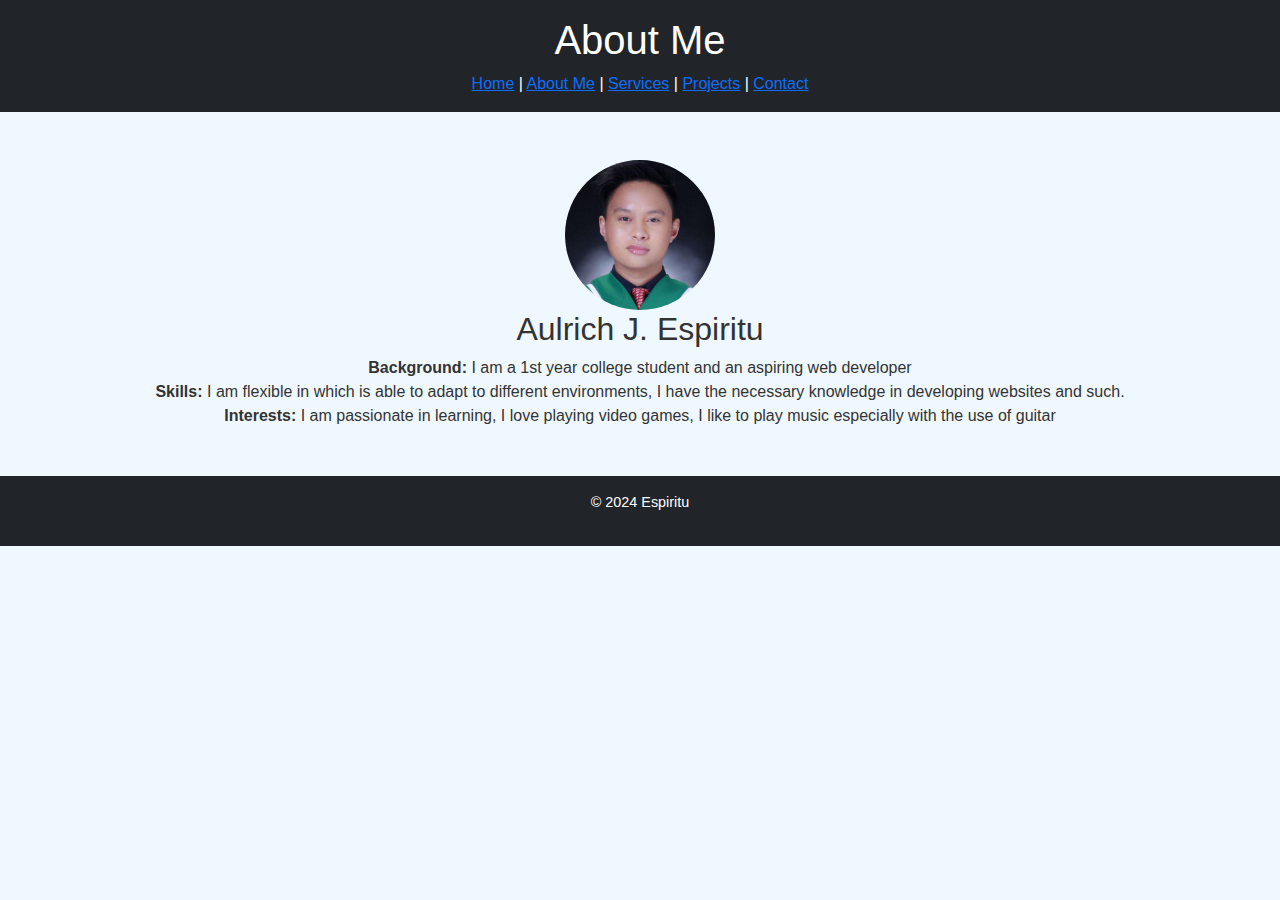
==== about.html @ 123fa673 "Update about.html" ====
<!DOCTYPE html>
<html lang="en">
<head>
    <meta charset="UTF-8">
    <meta name="viewport" content="width=device-width, initial-scale=1.0">
    <title>About Me - My Portfolio</title>
    <link href="https://cdn.jsdelivr.net/npm/bootstrap@5.3.0-alpha1/dist/css/bootstrap.min.css" rel="stylesheet">
    <link rel="stylesheet" href="style.css">
</head>
<body>

    <!-- Header Section -->
    <header class="header bg-dark text-white text-center p-3">
        <h1>About Me</h1>
        <nav>
            <a href="home.html">Home</a> |
            <a href="about.html">About Me</a> |
            <a href="services.html">Services</a> |
            <a href="projects.html">Projects</a> |
            <a href="contact.html">Contact</a>
        </nav>
    </header>

    <!-- About Me Content -->
    <section class="container my-5 text-center">
        <img src="myorig.jpg" alt="My Photo" class="img-fluid rounded-circle" style="width: 150px; height: 150px; background-color: #ccc; border-radius: 50%;">
        <h2>Aulrich J. Espiritu</h2>
        <ul class="list-unstyled">
            <li><strong>Background:</strong> I am a 1st year college student and an aspiring web developer</li>
            <li><strong>Skills:</strong> I am flexible in which is able to adapt to different environments, I have the necessary knowledge in developing websites and such.</li>
            <li><strong>Interests:</strong> I am passionate in learning, I love playing video games, I like to play music especially with the use of guitar</li>
        </ul>
    </section>

    <!-- Footer -->
    <footer class="footer bg-dark text-white text-center p-3">
        <p>&copy; 2024 Espiritu</p>
    </footer>

</body>
</html>
---- style.css ----
/* General Styling */
body {
    font-family: Arial, sans-serif;
    color: #333;
    background-color: #F0F8FF;
}

/* Header */
.header {
    position: relative;
}
.header .icon-links a {
    margin: 0 5px;
    color: #F0F8FF;
    text-decoration: none;
}

/* Navigation Links */
.nav-links a {
    margin: 0 10px;
    color: #007bff;
    text-decoration: none;
}
.nav-links a:hover {
    text-decoration: underline;
}

/* About Section */
.about .profile-img {
    background-image: url('your-profile-image.jpg'); /* Replace with your image */
    background-size: cover;
    background-position: center;
}

/* Services Section */
.services .row div {
    background-color: #e9ecef;
    padding: 20px;
    margin: 10px 0;
    border-radius: 8px;
}

/* Projects Section */
.projects .row div {
    background-color: #e9ecef;
    padding: 20px;
    margin: 10px 0;
    border-radius: 8px;
    text-align: center;
}

/* Contact Section */
.contact p {
    font-size: 1.1em;
    margin: 5px 0;
}

/* Footer */
.footer {
    font-size: 0.9em;
}

    color: #fff;
}
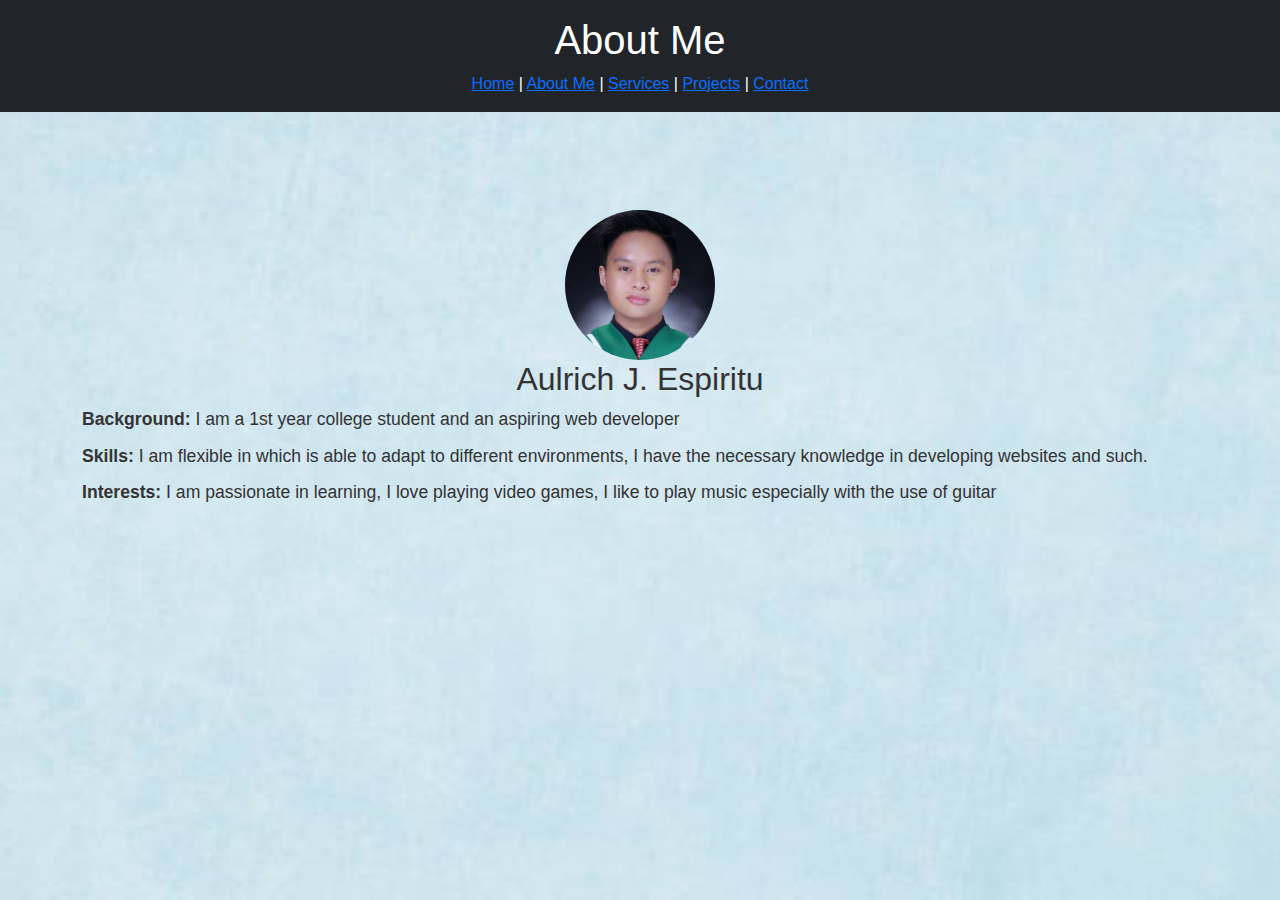
==== commit a6a533db: "Update about.html" ====
--- a/about.html
+++ b/about.html
@@ -32,10 +32,5 @@
         </ul>
     </section>
 
-    <!-- Footer -->
-    <footer class="footer bg-dark text-white text-center p-3">
-        <p>&copy; 2024 Espiritu</p>
-    </footer>
-
 </body>
 </html>
--- a/style.css
+++ b/style.css
@@ -1,8 +1,37 @@
+h1 {
+    animation: fadeInDown 2s;
+}
+
+@keyframes fadeInDown {
+    from {
+        opacity: 0;
+        transform: translateY(-50px);
+    }
+    to {
+        opacity: 1;
+        transform: translateY(0);
+    }
+}
+section {
+    padding: 50px 20px;
+    text-align: center;
+}
+
+.row {
+    display: flex;
+    justify-content: center;
+    gap: 15px;
+}
+
 /* General Styling */
 body {
     font-family: Arial, sans-serif;
     color: #333;
     background-color: #F0F8FF;
+    background-image: url('background.jpg'); /* Add your image file path here */
+    background-size: cover; /* Cover the entire background area */
+    background-position: center center; /* Center the image */
+    background-attachment: fixed; /* Make background stay fixed when scrolling */
 }
 
 /* Header */
@@ -10,19 +39,34 @@
     position: relative;
 }
 .header .icon-links a {
-    margin: 0 5px;
-    color: #F0F8FF;
-    text-decoration: none;
+    margin: 0 10px;
+    font-size: 1.5em;
+    color: #fff;
+    transition: color 0.3s;
+}
+
+.header .icon-links a:hover {
+    color: #ff6347;
 }
 
 /* Navigation Links */
 .nav-links a {
-    margin: 0 10px;
-    color: #007bff;
-    text-decoration: none;
+    text-decoration: none; /* Remove underline by default */
+    color: #fff; /* Default color for links */
+    transition: color 0.3s ease;
 }
+
 .nav-links a:hover {
-    text-decoration: underline;
+    color: #ff6347; /* Change to tomato color on hover */
+}
+
+/* Change color for Footer Reference */
+footer a {
+    color: #ff6347; /* Set a unique color for links in the footer */
+}
+
+footer a:hover {
+    color: #ffd700; /* Change to gold on hover */
 }
 
 /* About Section */
@@ -62,3 +106,39 @@
 
     color: #fff;
 }
+
+/* General Styling for Links */
+a {
+    text-decoration: none; /* Remove underline by default */
+    color: #007bff; /* Default color for links */
+    transition: color 0.3s ease;
+}
+
+a:hover {
+    color: #ff6347; /* Change to tomato color on hover */
+}
+
+/* Change color for Footer Reference */
+footer a {
+    color: #ff6347; /* Set a unique color for links in the footer */
+}
+
+footer a:hover {
+    color: #ffd700; /* Change to gold on hover */
+}
+
+/* Apply justified text to list items */
+ul.list-unstyled {
+    padding-left: 0; /* Remove default padding */
+}
+
+ul.list-unstyled li {
+    text-align: justify; /* Justify the text within each list item */
+    margin-bottom: 10px; /* Space between list items */
+    font-size: 1.1em; /* Slightly larger text for better readability */
+}
+
+/* Optional: Bold the labels */
+ul.list-unstyled li strong {
+    font-weight: bold;
+}
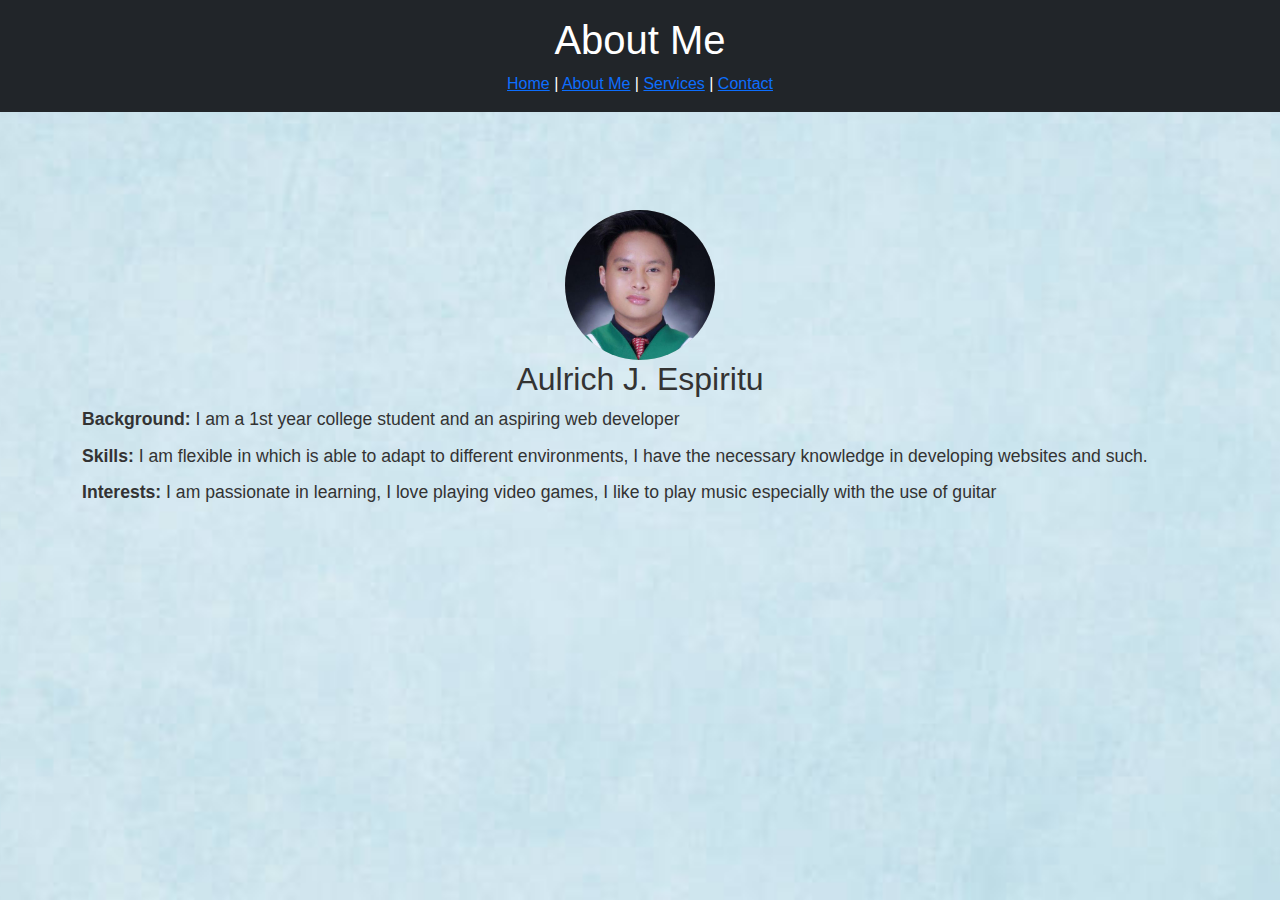
==== commit 54eade57: "Update about.html" ====
--- a/about.html
+++ b/about.html
@@ -16,7 +16,6 @@
             <a href="home.html">Home</a> |
             <a href="about.html">About Me</a> |
             <a href="services.html">Services</a> |
-            <a href="projects.html">Projects</a> |
             <a href="contact.html">Contact</a>
         </nav>
     </header>
--- a/style.css
+++ b/style.css
@@ -110,21 +110,12 @@
 /* General Styling for Links */
 a {
     text-decoration: none; /* Remove underline by default */
-    color: #007bff; /* Default color for links */
+    color: #fff; /* Default color for links */
     transition: color 0.3s ease;
 }
 
 a:hover {
     color: #ff6347; /* Change to tomato color on hover */
-}
-
-/* Change color for Footer Reference */
-footer a {
-    color: #ff6347; /* Set a unique color for links in the footer */
-}
-
-footer a:hover {
-    color: #ffd700; /* Change to gold on hover */
 }
 
 /* Apply justified text to list items */
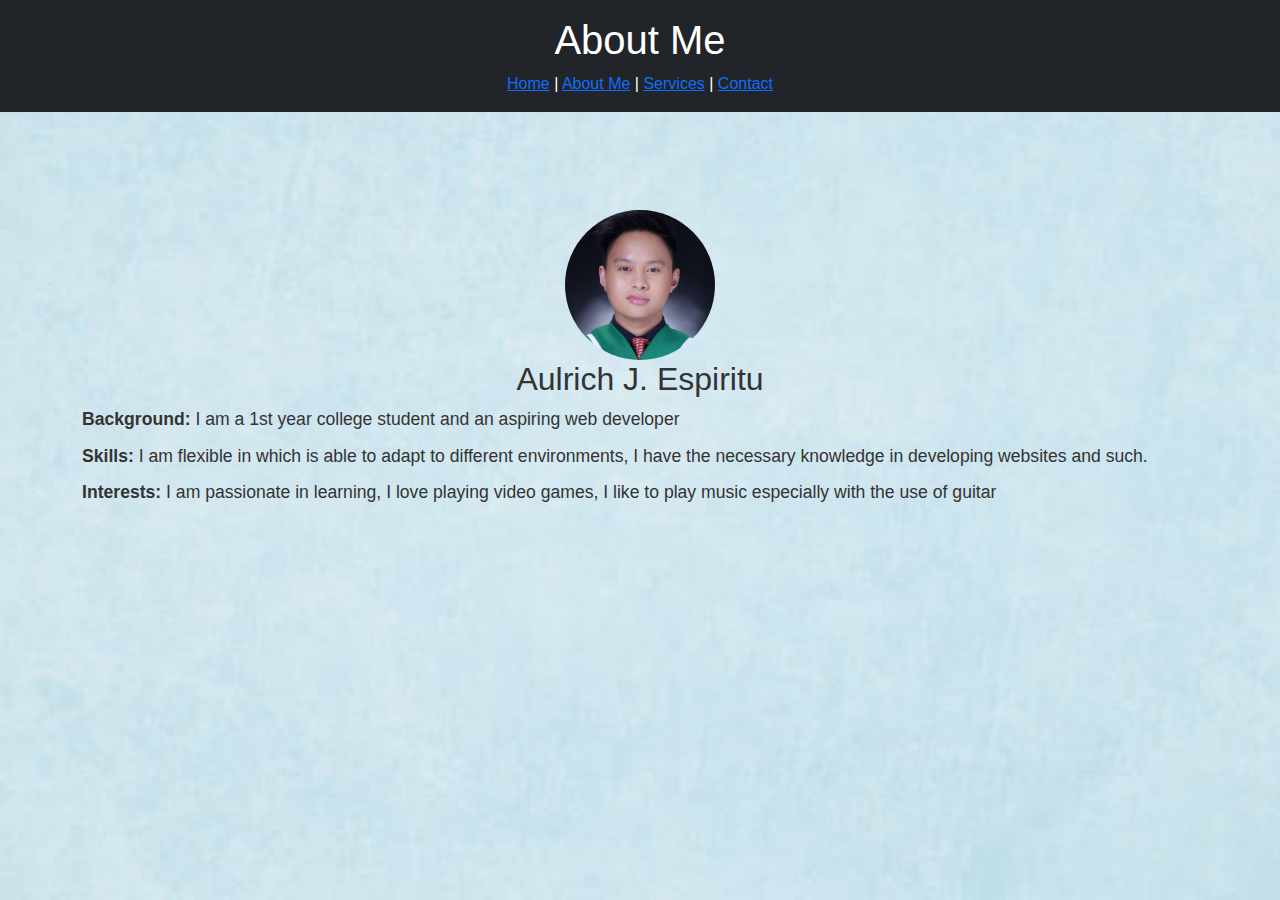
==== commit c3f12d95: "Update about.html" ====
--- a/about.html
+++ b/about.html
@@ -13,7 +13,7 @@
     <header class="header bg-dark text-white text-center p-3">
         <h1>About Me</h1>
         <nav>
-            <a href="home.html">Home</a> |
+            <a href="index.html">Home</a> |
             <a href="about.html">About Me</a> |
             <a href="services.html">Services</a> |
             <a href="contact.html">Contact</a>
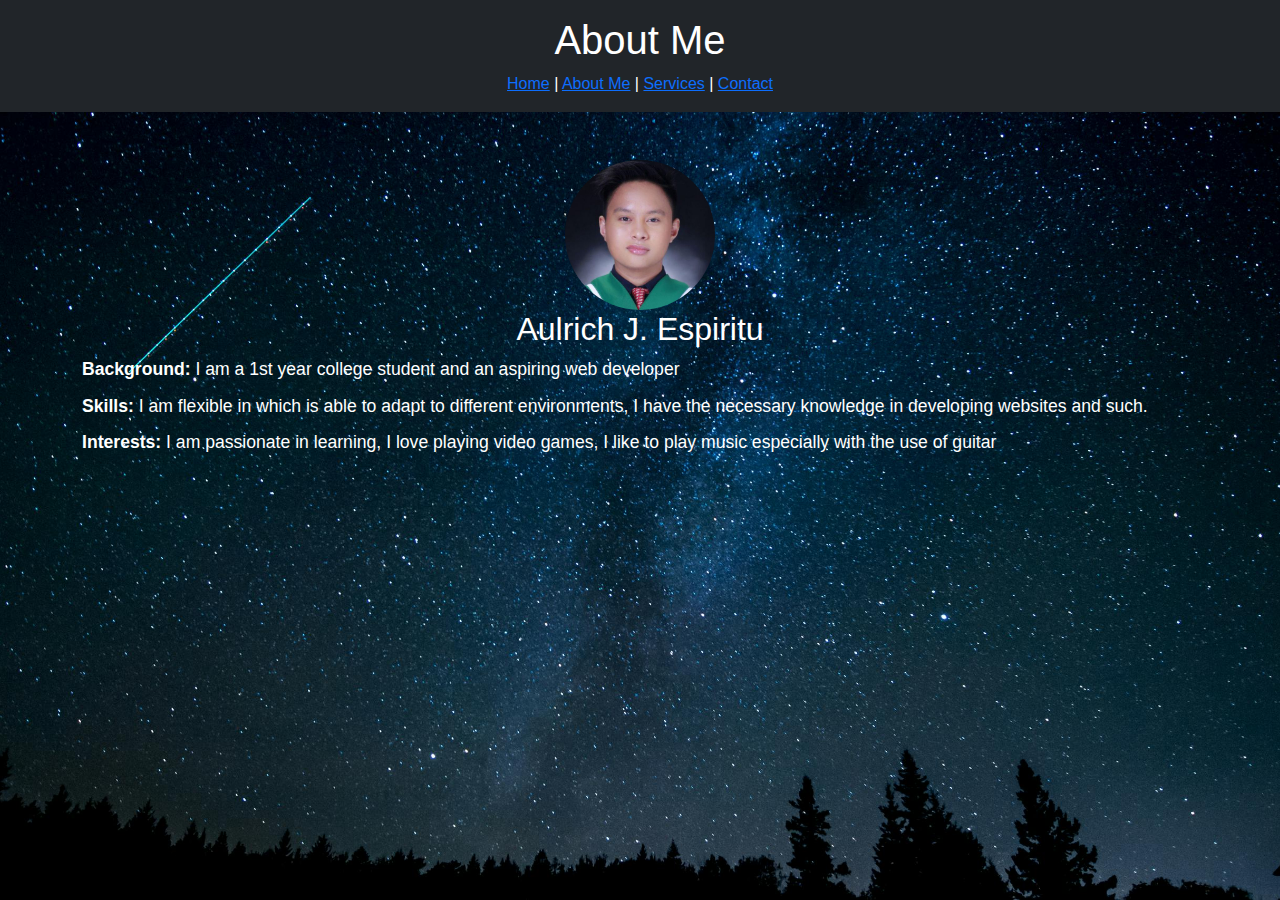
==== commit 9c284082: "Update about.html" ====
--- a/about.html
+++ b/about.html
@@ -21,7 +21,7 @@
     </header>
 
     <!-- About Me Content -->
-    <section class="container my-5 text-center">
+    <main class="container my-5 text-center">
         <img src="myorig.jpg" alt="My Photo" class="img-fluid rounded-circle" style="width: 150px; height: 150px; background-color: #ccc; border-radius: 50%;">
         <h2>Aulrich J. Espiritu</h2>
         <ul class="list-unstyled">
@@ -29,7 +29,7 @@
             <li><strong>Skills:</strong> I am flexible in which is able to adapt to different environments, I have the necessary knowledge in developing websites and such.</li>
             <li><strong>Interests:</strong> I am passionate in learning, I love playing video games, I like to play music especially with the use of guitar</li>
         </ul>
-    </section>
+    </main>
 
 </body>
 </html>
--- a/style.css
+++ b/style.css
@@ -1,32 +1,22 @@
-h1 {
-    animation: fadeInDown 2s;
-}
-
-@keyframes fadeInDown {
-    from {
-        opacity: 0;
-        transform: translateY(-50px);
-    }
-    to {
-        opacity: 1;
-        transform: translateY(0);
-    }
-}
-section {
-    padding: 50px 20px;
-    text-align: center;
-}
-
-.row {
+body {
     display: flex;
-    justify-content: center;
-    gap: 15px;
+    flex-direction: column;
+    min-height: 100vh;
+}
+
+main {
+    flex: 1; /* Push the footer to the bottom */
+    color: #fff; /* Ensure main content text is white */
+}
+
+.footer {
+    position: static; /* Default position */
 }
 
 /* General Styling */
 body {
     font-family: Arial, sans-serif;
-    color: #333;
+    color: #fff;
     background-color: #F0F8FF;
     background-image: url('background.jpg'); /* Add your image file path here */
     background-size: cover; /* Cover the entire background area */
@@ -38,7 +28,9 @@
 .header {
     position: relative;
 }
+
 .header .icon-links a {
+    background-color: rgba(0, 0, 0, 0.9); /* Dark background */
     margin: 0 10px;
     font-size: 1.5em;
     color: #fff;
@@ -60,18 +52,21 @@
     color: #ff6347; /* Change to tomato color on hover */
 }
 
-/* Change color for Footer Reference */
-footer a {
-    color: #ff6347; /* Set a unique color for links in the footer */
-}
-
-footer a:hover {
-    color: #ffd700; /* Change to gold on hover */
+/* Section Styling */
+section {
+    padding: 50px 20px;
+    text-align: center;
+}
+
+.row {
+    display: flex;
+    justify-content: center;
+    gap: 15px;
 }
 
 /* About Section */
 .about .profile-img {
-    background-image: url('your-profile-image.jpg'); /* Replace with your image */
+    background-image: url('myorig.jpg'); /* Replace with your image */
     background-size: cover;
     background-position: center;
 }
@@ -84,39 +79,43 @@
     border-radius: 8px;
 }
 
-/* Projects Section */
-.projects .row div {
-    background-color: #e9ecef;
-    padding: 20px;
-    margin: 10px 0;
-    border-radius: 8px;
-    text-align: center;
-}
-
 /* Contact Section */
 .contact p {
     font-size: 1.1em;
     margin: 5px 0;
 }
 
-/* Footer */
+/* Footer Styling */
 .footer {
-    font-size: 0.9em;
-}
-
-    color: #fff;
-}
-
-/* General Styling for Links */
-a {
-    text-decoration: none; /* Remove underline by default */
-    color: #fff; /* Default color for links */
-    transition: color 0.3s ease;
-}
-
-a:hover {
+    background-color: rgba(0, 0, 0, 0.9); /* Dark background */
+    color: #fff; /* White text */
+    text-align: center; /* Center-align the content */
+    padding: 20px 0; /* Space above and below content */
+    width: 100%; /* Full-width footer */
+}
+
+/* Social Media Links Container */
+.footer .icon-links {
+    display: flex; /* Display icons in a row */
+    justify-content: center; /* Center-align the icons */
+    gap: 20px; /* Add spacing between icons */
+    margin-top: 10px; /* Space between text and icons */
+}
+
+/* Social Media Icons */
+.footer .icon-links a {
+    font-size: 2em; /* Larger icons */
+    color: #fff; /* Default icon color */
+    text-decoration: none; /* Remove underline */
+    transition: color 0.3s ease, transform 0.3s ease; /* Smooth hover effects */
+}
+
+/* Hover Effect */
+.footer .icon-links a:hover {
     color: #ff6347; /* Change to tomato color on hover */
-}
+    transform: scale(1.2); /* Slightly enlarge icon on hover */
+}
+
 
 /* Apply justified text to list items */
 ul.list-unstyled {
@@ -133,3 +132,69 @@
 ul.list-unstyled li strong {
     font-weight: bold;
 }
+
+/* Animation for Header */
+h1 {
+    animation: fadeInDown 2s;
+}
+
+@keyframes fadeInDown {
+    from {
+        opacity: 0;
+        transform: translateY(-50px);
+    }
+    to {
+        opacity: 1;
+        transform: translateY(0);
+    }
+}
+/* Adjust for smaller screens */
+@media (max-width: 768px) {
+    /* Make header text smaller on mobile */
+    .header h1 {
+        font-size: 1.8rem;
+    }
+
+    /* Adjust padding for mobile */
+    .footer {
+        padding: 10px;
+    }
+
+    /* Stack navigation links vertically */
+    .nav-links {
+        display: block;
+        text-align: center;
+    }
+
+    .nav-links a {
+        margin: 5px 0;
+    }
+
+    /* Adjust images */
+    .about .profile-img {
+        width: 100px;
+        height: 100px;
+    }
+
+    /* Make services section more mobile-friendly */
+    .services .row {
+        display: block;
+        padding: 0;
+    }
+
+    .services .row div {
+        margin: 10px 0;
+        padding: 10px;
+    }
+}
+
+/* For very small screens, adjust further */
+@media (max-width: 480px) {
+    .header h1 {
+        font-size: 1.5rem;
+    }
+
+    .footer .icon-links a {
+        font-size: 1.5em; /* Smaller icons on very small screens */
+    }
+}
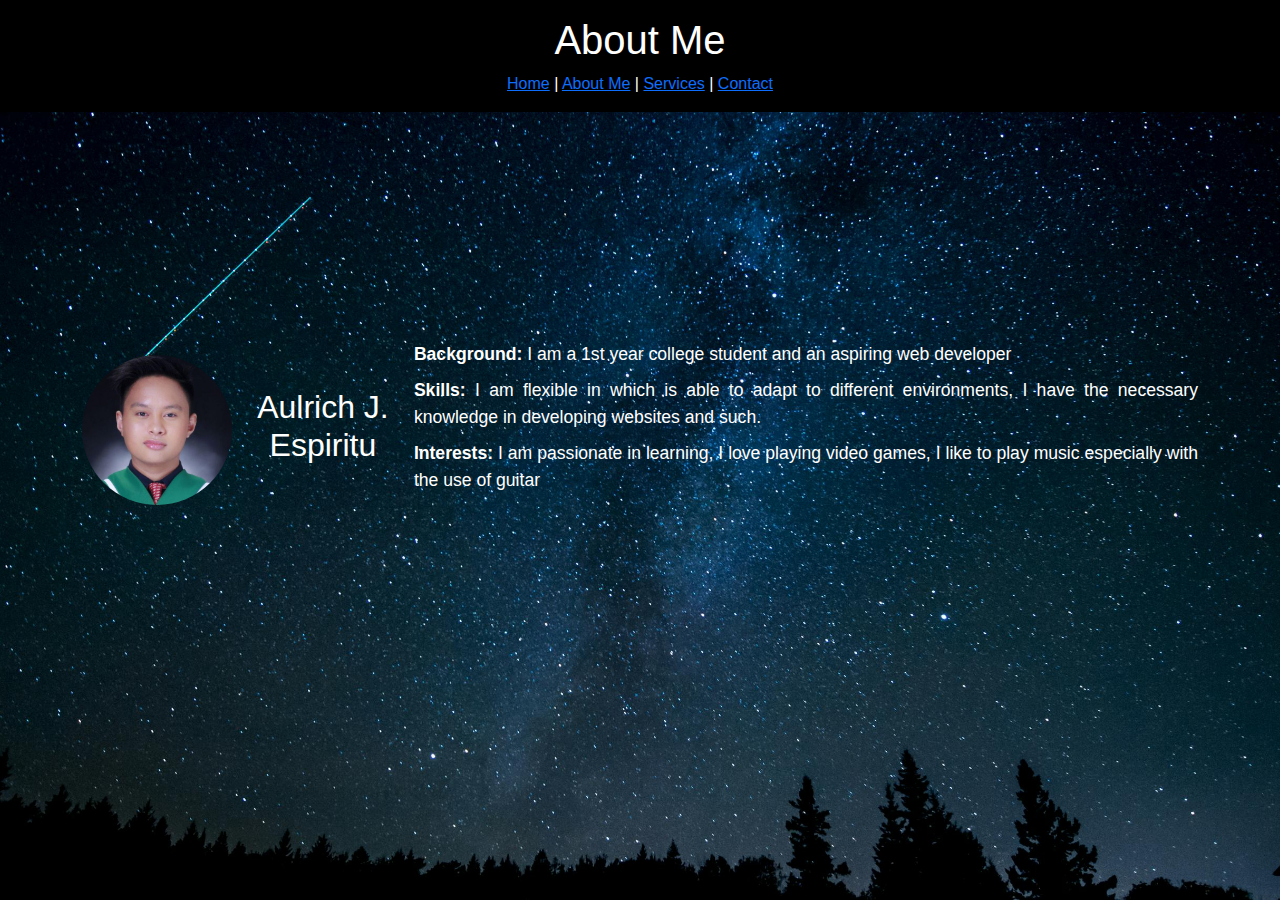
==== commit eb6fe8ad: "Update about.html" ====
--- a/about.html
+++ b/about.html
@@ -10,7 +10,7 @@
 <body>
 
     <!-- Header Section -->
-    <header class="header bg-dark text-white text-center p-3">
+    <header class="header bg-black text-white text-center p-3">
         <h1>About Me</h1>
         <nav>
             <a href="index.html">Home</a> |
--- a/style.css
+++ b/style.css
@@ -4,9 +4,26 @@
     min-height: 100vh;
 }
 
+/* General Styling for Main Content */
 main {
-    flex: 1; /* Push the footer to the bottom */
-    color: #fff; /* Ensure main content text is white */
+    display: flex;
+    justify-content: center;
+    align-items: center;
+    min-height: 60vh; /* Adjust height as needed */
+    color: white; /* Ensure the text is white */
+}
+
+/* Adjust Photo Styling */
+main img {
+    max-width: 100%;
+    height: auto;
+    border-radius: 50%; /* Make the image circular */
+}
+
+/* Text Section */
+main .col-lg-8 {
+    text-align: left; /* Align text to the left */
+    padding-left: 20px; /* Add spacing between photo and text */
 }
 
 .footer {
@@ -42,13 +59,13 @@
 }
 
 /* Navigation Links */
-.nav-links a {
+.nav {
     text-decoration: none; /* Remove underline by default */
     color: #fff; /* Default color for links */
     transition: color 0.3s ease;
 }
 
-.nav-links a:hover {
+.nav:hover {
     color: #ff6347; /* Change to tomato color on hover */
 }
 
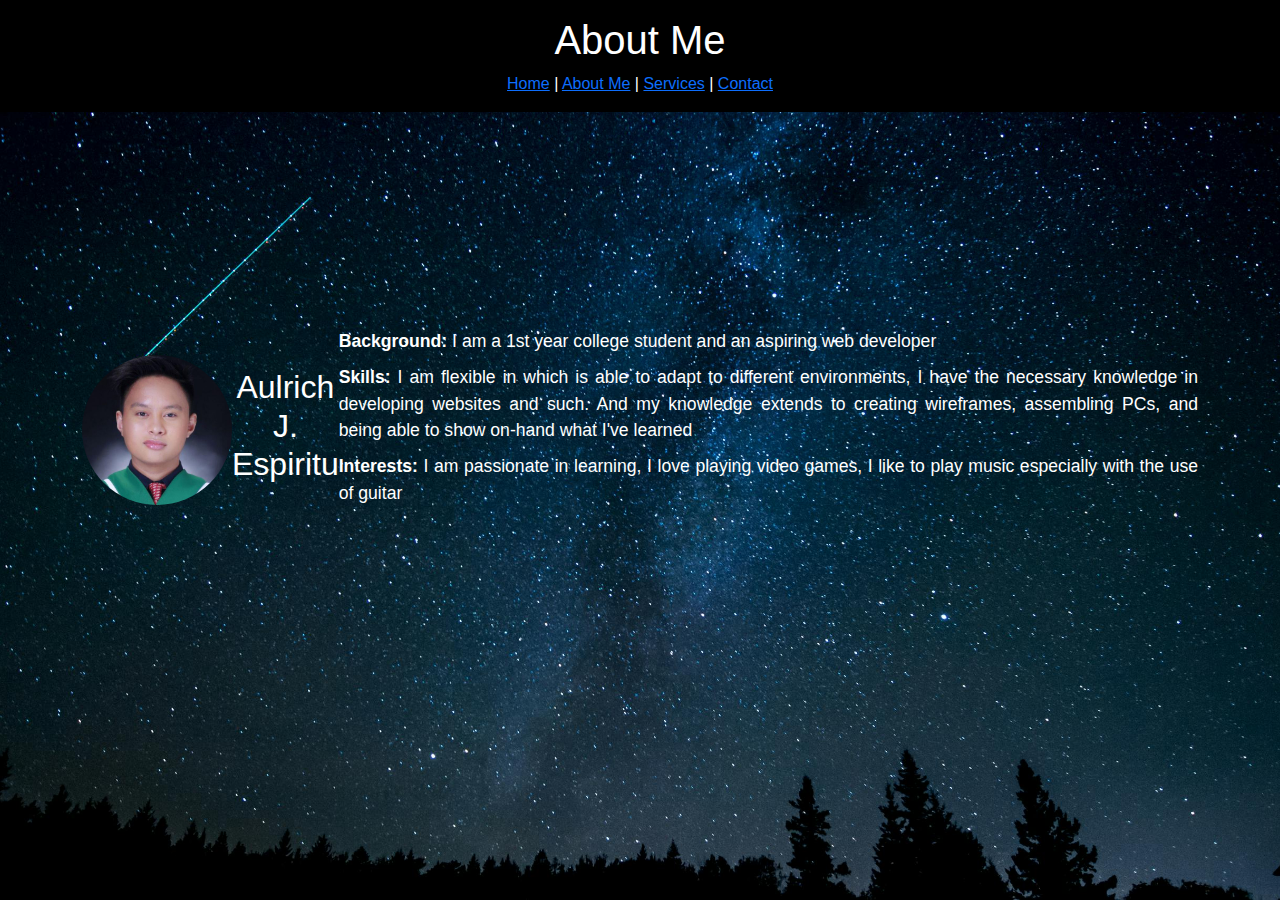
==== commit 5272437c: "Update about.html" ====
--- a/about.html
+++ b/about.html
@@ -26,7 +26,7 @@
         <h2>Aulrich J. Espiritu</h2>
         <ul class="list-unstyled">
             <li><strong>Background:</strong> I am a 1st year college student and an aspiring web developer</li>
-            <li><strong>Skills:</strong> I am flexible in which is able to adapt to different environments, I have the necessary knowledge in developing websites and such.</li>
+            <li><strong>Skills:</strong> I am flexible in which is able to adapt to different environments, I have the necessary knowledge in developing websites and such. And my knowledge extends to creating wireframes, assembling PCs, and being able to show on-hand what I've learned</li>
             <li><strong>Interests:</strong> I am passionate in learning, I love playing video games, I like to play music especially with the use of guitar</li>
         </ul>
     </main>
--- a/style.css
+++ b/style.css
@@ -59,13 +59,13 @@
 }
 
 /* Navigation Links */
-.nav {
+.nav-links a {
     text-decoration: none; /* Remove underline by default */
-    color: #fff; /* Default color for links */
+    color: white; /* Default color for links */
     transition: color 0.3s ease;
 }
 
-.nav:hover {
+.nav-links a:hover {
     color: #ff6347; /* Change to tomato color on hover */
 }
 
@@ -86,6 +86,11 @@
     background-image: url('myorig.jpg'); /* Replace with your image */
     background-size: cover;
     background-position: center;
+    display: flex;
+    justify-content: center;
+    align-items: center;
+    min-height: 60vh; /* Adjust height as needed */
+    color: white; /* Ensure the text is white */
 }
 
 /* Services Section */
@@ -94,12 +99,22 @@
     padding: 20px;
     margin: 10px 0;
     border-radius: 8px;
+    display: flex;
+    justify-content: center;
+    align-items: center;
+    min-height: 60vh; /* Adjust height as needed */
+    color: white; /* Ensure the text is white */
 }
 
 /* Contact Section */
 .contact p {
     font-size: 1.1em;
     margin: 5px 0;
+    display: flex;
+    justify-content: center;
+    align-items: center;
+    min-height: 60vh; /* Adjust height as needed */
+    color: white; /* Ensure the text is white */
 }
 
 /* Footer Styling */
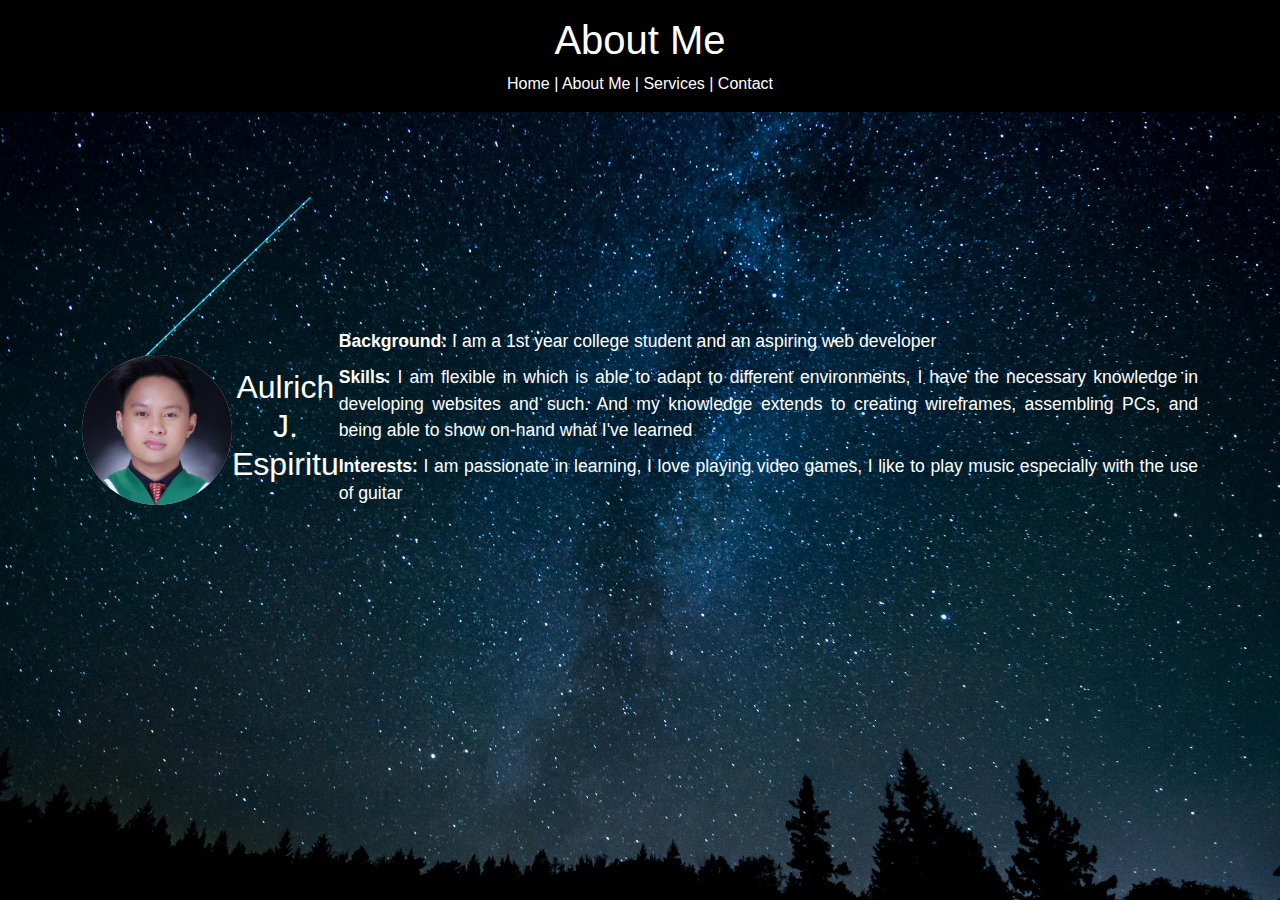
==== commit 186d2329: "Update about.html" ====
--- a/about.html
+++ b/about.html
@@ -12,7 +12,7 @@
     <!-- Header Section -->
     <header class="header bg-black text-white text-center p-3">
         <h1>About Me</h1>
-        <nav>
+        <nav class="nav-links a">
             <a href="index.html">Home</a> |
             <a href="about.html">About Me</a> |
             <a href="services.html">Services</a> |
